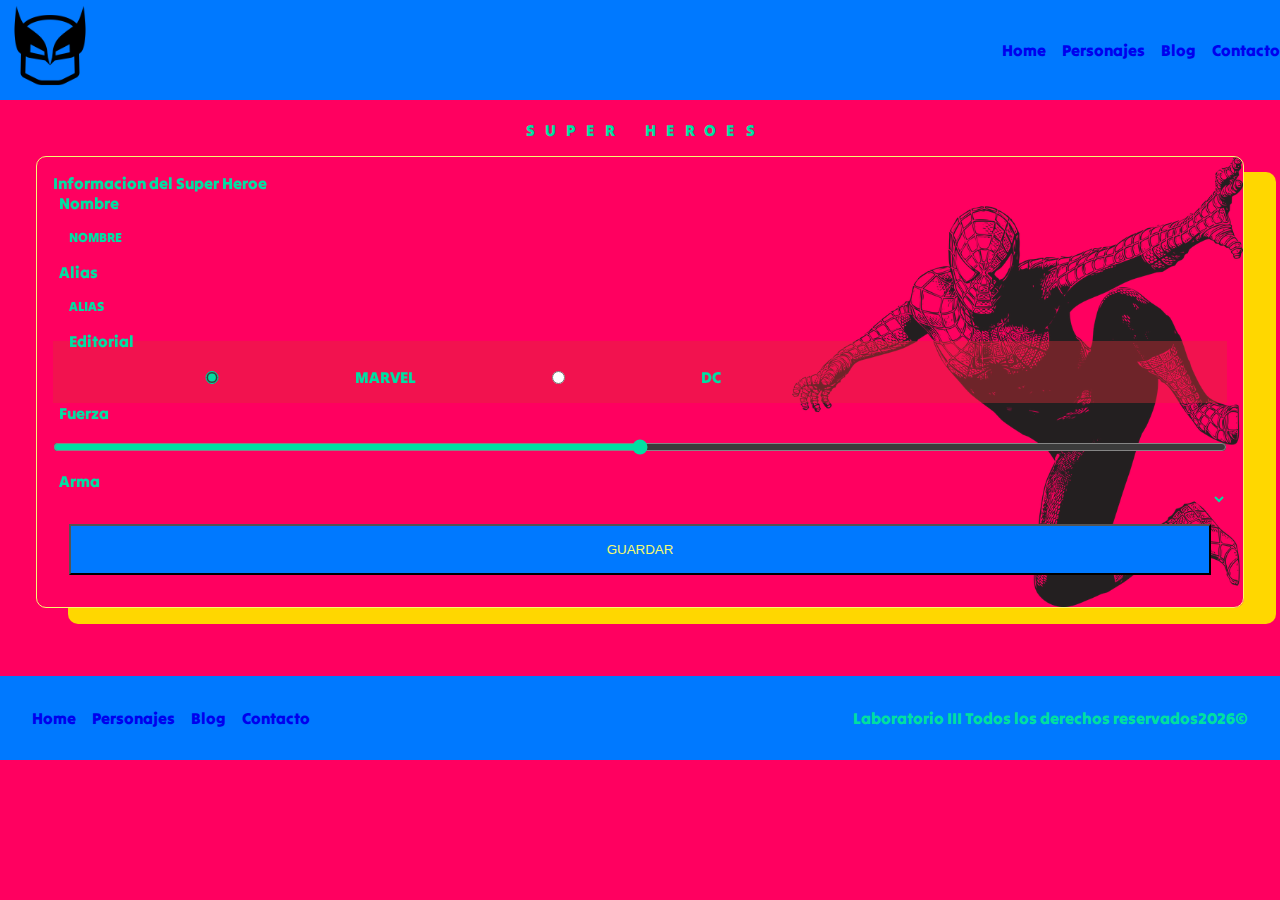
==== aplicacion.html @ 01837fde "completo basico" ====
<!DOCTYPE html>
<html lang="en">

<head>
    <meta charset="UTF-8">
    <meta http-equiv="X-UA-Compatible" content="IE=edge">
    <meta name="viewport" content="width=device-width, initial-scale=1.0">
    <link rel="stylesheet" href="./CSS/estilos.css">
    <script src="./JS/index.js" type="module"></script>
    <!-- PARA ICONOS -->
    <link rel="stylesheet" href="https://cdnjs.cloudflare.com/ajax/libs/font-awesome/6.4.0/css/all.min.css"
        integrity="sha512-iecdLmaskl7CVkqkXNQ/ZH/XLlvWZOJyj7Yy7tcenmpD1ypASozpmT/E0iPtmFIB46ZmdtAc9eNBvH0H/ZpiBw=="
        crossorigin="anonymous" referrerpolicy="no-referrer" />
    <!-- ICONOS
    <i class="fa-solid fa-check" style="color: #040c04;"></i>  cheket
    <i class="fa-brands fa-github"></i>                        github
    <i class="fa-solid fa-xmark"></i>                              cruz
    <i class="fa-solid fa-spinner fa-spin"></i>             spiner ginardo
    <i class="fa-regular fa-moon"></i>                      luna
    <i class="fa-solid fa-trash-can"></i>                       tacho de basura
    <i class="fa-solid fa-circle-arrow-right"></i>              play
    <i class="fa-solid fa-circle-arrow-left"></i>               <
    <i class="fa-solid fa-mask"></i>                           mascara        
<i class="fa-solid fa-dollar-sign"></i>    DOLAR
<i class="fa-solid fa-robot"></i>                           ROBOT
<i class="fa-solid fa-heart-pulse"></i>                     corazon 
<i class="fa-regular fa-user"></i>                      USER
    -->

    <title>SuperHEROES</title>
</head>

<body>
    <header>
        <nav id="header-nav">
            <img src="./img/1380756_comic_hero_superhero_wolverine_icon.png" alt="LOGO">
            <ul id="lista-header">
                <li><a href="./index.html">Home </a></li>
                <li><a href="#">Personajes</a></li>
                <li><a href="#">Blog</a></li>

                <li><a href="#">contacto</a></li>
            </ul>
        </nav>
    </header>
    <main>
        <!-- subtitulo dinamico  -->
        <div id="subtitulo"></div>

        <form action="">
            <legend>Informacion del Super Heroe</legend>


            <label for="nombre"> <i class="fa-regular fa-user"></i>&nbsp; Nombre</label>
            <input type="text" name="txtNombre" placeholder="nombre" title="nombre" id="nombre">


            <label for="alias"> <i class="fa-solid fa-mask"></i>&nbsp; Alias </label>
            <input type="text" name="txtAlias" placeholder="Alias" title="max 255 caracteres" maxlength="255"
                id="alias">
            <fieldset>
                <legend>Editorial</legend>
                <!-- COLOCAR REQUIRED Y TODO LO DEMAS -->
                <input type="radio" name="rdoEditorial" value="MARVEL" checked>MARVEL
                <input type="radio" name="rdoEditorial" value="DC">DC
            </fieldset>
            <label for="fuerza"><i class="fa-solid fa-heart-pulse"></i> &nbsp; Fuerza</label>
            <input type="range" name="rangeFuerza"  min="0" max="50"step="1"
                title="cantidad de fuerza">
<small id="fuerzaSmall"></small>
            <label for="arma"> <i class="fa-solid fa-robot"></i> &nbsp; Arma</label>
            <select name="selecArmas" id="arma">

            </select>
            <!-- DEBEN ESTAR OCULTOS SPINER ELIMINAR Y CANCELAR -->
            <div id="spinner" class="none">
                <i class="fa-solid fa-dragon fa-flip"></i>
            </div>
            <dialog>
                <span id="span-mensaje"> </span>
            </dialog>

            <input type="button" value="ELIMINAR" name="btnEliminar" class="none">
            <input type="button" value="CANCELAR" name="btnCancelar" class="none">

            <input type="hidden" name="txtHidden" value="">
            <button type="submit" value="GUARDAR" name="alta-modificacion"><i
                    class="fa-solid fa-floppy-disk"></i>GUARDAR</button>


        </form>
        <section id="section-tabla"></section>
    </main>
    <footer>

        <ul id="lista-footer">
            <li><a href="#">Home </a></li>
            <li><a href="#">Personajes</a></li>
            <li><a href="#">Blog</a></li>
            <li><a href="#">contacto</a></li>
        </ul>
        <p>Laboratorio III Todos los derechos reservados<span id="span-footer-fecha"></span>&copy;</p>
    </footer>
</body>

</html>
---- CSS/estilos.css ----
/*normalize*/


@import url('https://fonts.googleapis.com/css2?family=Tilt+Warp&display=swap');


* {
  margin: 0;
  padding: 0;
  box-sizing: border-box;
}

/* PALETA

rgb(221, 221, 221)  BLNCO
rgb(210, 233, 233)   verde tirando a blanco
rgb(17, 60, 74)     verder
rgb(38, 90, 92)    verde mas claro
rgb(63, 123, 112)  verder ma claro


*/




html {
  font-size: 70%;
  /* font-family:'Gill Sans', 'Gill Sans MT', Calibri, 'Trebuchet MS', sans-serif; */
  font-family: 'Tilt Warp', cursive;
  color: rgb(0, 223, 162);
}

/* botones  */
.none {
  display: none;
}



/* fondo */
body {
  /* background-image:linear-gradient(rgb(255, 0, 96),transparent); */
  background-color: rgb(255, 0, 96);
  width: 100%;
  height: 100%;
}

main {
  display: flex;
  flex-direction: row;
  flex-wrap: wrap;
  justify-content: center;
  align-items: center;
margin: 20px;

}












/* subtitulo dinamico */
.subtitulo-dinamico {
  display: flex;
  list-style: none;
  justify-content: center;

}

#subtitulo {
  width: 100%;
}

.subtitulo-dinamico>li {
  font-weight: 500;
  width: 20px;
  height: 20px;
  display: flex;
  justify-content: center;
  align-items: center;
  /* box-shadow:10px -10px 10px rgb(246, 250, 112); */
  transition: transform 0.5s ease-in-out;

}





.subtitulo-dinamico:hover li:nth-child(odd) {
  transform: skewY(-15deg);
}

.subtitulo-dinamico:hover li:nth-child(even) {
  transform: skewY(15deg);
}


/* FOMULARIO           */
form {
width: 80%;
  flex: 40%;
  display: flex;
  flex-direction: column;
  margin: 1rem;
  padding: 1rem;
  background-image: url("../img/spiderman-gd3c7c6227_640.png");
  background-size: contain;
  background-repeat: no-repeat;
  background-position: top right;

  box-shadow: 2em 1em gold;
  backdrop-filter: blur(50px);
  border-radius: 10px;
  border: thin solid rgb(246, 250, 112);
}
input {
  border-radius: 10px;
  accent-color: rgb(0, 223, 162);
  ;
  display: block;
  background: transparent;
  padding: 1rem;
  border: none;
  color: rgb(0, 223, 162);
  font-family: inherit;
  width: 100%;
  text-align: start;
  /* text-transform: uppercase; */
}

input::placeholder {
  text-transform: uppercase;
  color: rgb(0, 223, 162);
}

input:out-of-range {
  font-size: larger;
  text-shadow: 1px 0px 1px rgb(17, 60, 74);
  color: rgb(223, 46, 56);
}

fieldset {
  width: 100%;
  border: none;
  padding: 1rem;
  background-color: rgba(223, 46, 56, 0.4);
  text-align: start;
  display: flex;
  flex-direction: row;
  align-items: center;
}
fieldset>input{
  width:25%;
}

fieldset:hover {
  background-color: rgb(0, 121, 255);
}

input:hover {
  background-color: rgb(0, 121, 255);
}

select {
  width: 100%;
  background-color: transparent;
  border: none;
  border-radius: 10px;
  color: rgb(0, 223, 162);
}

select>option {
  background-color: rgb(255, 0, 96);
  border: none;
  border-radius: 10px;
  color: rgb(0, 223, 162);
}

select>option:focus {
  background-color: transparent;
  border: none;
  border-radius: 10px;
  background-color: rgb(0, 121, 255);
}

form>button {
  background-color: rgb(0, 121, 255);
  color: rgb(246, 250, 112);
  padding: 1rem;
  margin: 1rem;
  text-align: center;
}
input[type="button"]{
  background-color: rgb(0, 121, 255);
  color: rgb(246, 250, 112);
  padding: 1rem;
  margin: 1rem;
  text-align: center;
}

/*SPINNER*/
#spinner i{
  font-size: 3rem;
  width:50%;
  height: 50px;
}

/*dialog  */
dialog {
  position: absolute;
  top:0;
  bottom: 0;
  left: 0;
  right: 0;
  margin:auto;
  border: none;
  border-radius: 10%;
  padding: 1rem;
  width: 70vw;
  height: 20vh;
  background-color:gold;
  backdrop-filter: blur(100px);
  color: rgb(0, 121, 255);
  text-transform: uppercase;
  text-align: center;

}

/* tabla */
#section-tabla {
  flex: 100%;
  display: flex;
  justify-content: center;
  align-items: center;
  padding: 0.5rem;
  margin: 0.5rem;
  width: max-content;


}

td {
  border-bottom: thin solid rgb(0, 223, 162);
  text-align: right;
  padding: 0 10px;
  ;
}

th::first-letter {
  text-transform: uppercase;
}

#section-tabla>table>thead>tr {
  height: 30px;
  background-color: rgb(0, 223, 162);
  color: rgb(255, 0, 96);
  border: 2px solid rgb(0, 223, 162);
  margin: 0;
  padding: 0;

}

tr:hover {
  background: rgba(164, 188, 146, 0.486);
}

#header-nav {

  width: 100vw;
  background-color: rgb(0, 121, 255) ;
  display: flex;
  flex-direction: column;
  justify-content: center;
  align-items: center;

}
#header-nav img{
  width: 100px;
  height: auto;
}
#lista-header {
  display: flex;
  flex-direction: column;
  justify-content: end;
  align-items: end;
  list-style: none;
  gap:1rem;


}

#lista-header>li>a {
  text-decoration: none;
  text-transform: capitalize;

}

footer {
  background-color: rgb(0, 121, 255) ;
  display: flex;
  flex-direction: column;
  justify-content:center;
  align-items: center;
  padding: 2rem;
  
  

}

/*footer*/
#lista-footer{
  display: flex;
  flex-direction: column;
  justify-content: end;
  align-items: end;
  list-style: none;
gap:1rem;

}


#lista-footer>li>a {
  text-decoration: none;
  text-transform: capitalize;

}


/*pagina principal modificaciones*/
#main-index{
  width: 100vw;
  height: 100vh;
  background-image: url("../img/spiderman-gd3c7c6227_640.png");
  background-attachment: fixed;
  background-position: 0%;
}
#container-card{
  display: flex;
  flex-wrap: wrap;
  gap:3rem;
  justify-content: center;
  align-items: center;
  align-content: center;
  text-transform: capitalize;

}
#container-card article{
  backdrop-filter: blur(25px);
padding: 2rem;
border-radius: 10%;  
box-shadow: 0.2em 0.2em 5px gold;
}
#container-card article>ul{
  list-style: none;
}
/*mayor a tam movil */
@media screen and (width>600px) {
  html {
    font-size: 100%;

  }
  #header-nav,footer{
    flex-direction: row;
    justify-content: space-between;
  }
  #lista-header,#lista-footer{
    flex-direction: row;
  }

}
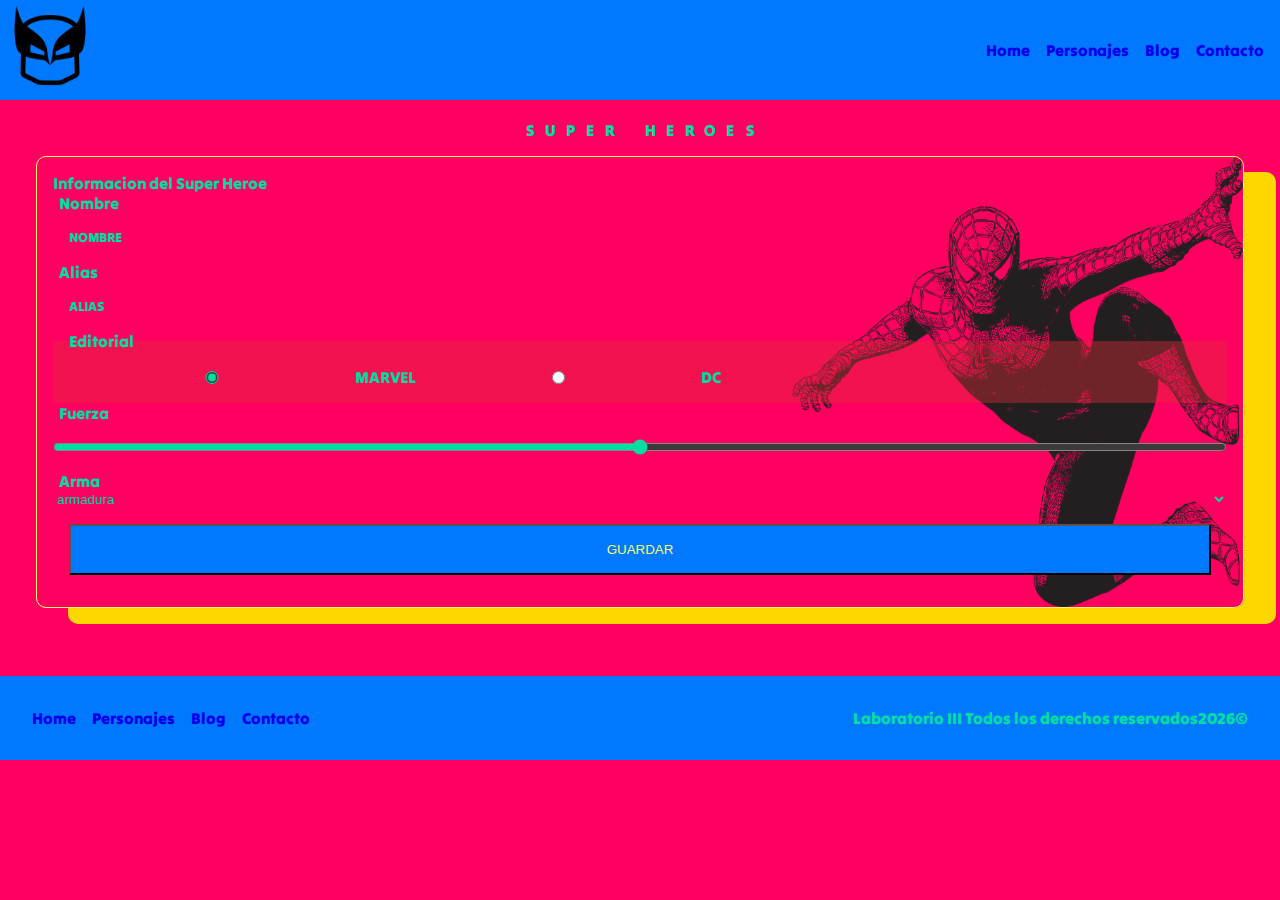
==== commit 64f1b58d: "quito alerts" ====
--- a/aplicacion.html
+++ b/aplicacion.html
@@ -65,7 +65,7 @@
                 <input type="radio" name="rdoEditorial" value="DC">DC
             </fieldset>
             <label for="fuerza"><i class="fa-solid fa-heart-pulse"></i> &nbsp; Fuerza</label>
-            <input type="range" name="rangeFuerza"  min="0" max="50"step="1"
+            <input type="range" name="rangeFuerza"  min="0" max="50"
                 title="cantidad de fuerza">
 <small id="fuerzaSmall"></small>
             <label for="arma"> <i class="fa-solid fa-robot"></i> &nbsp; Arma</label>
--- a/CSS/estilos.css
+++ b/CSS/estilos.css
@@ -273,11 +273,13 @@
   background: rgba(164, 188, 146, 0.486);
 }
 
+/* NAV HEADER  */
 #header-nav {
 
   width: 100vw;
   background-color: rgb(0, 121, 255) ;
   display: flex;
+  gap:2rem;
   flex-direction: column;
   justify-content: center;
   align-items: center;
@@ -293,6 +295,7 @@
   justify-content: end;
   align-items: end;
   list-style: none;
+  margin-right: 1rem;
   gap:1rem;
 
 
